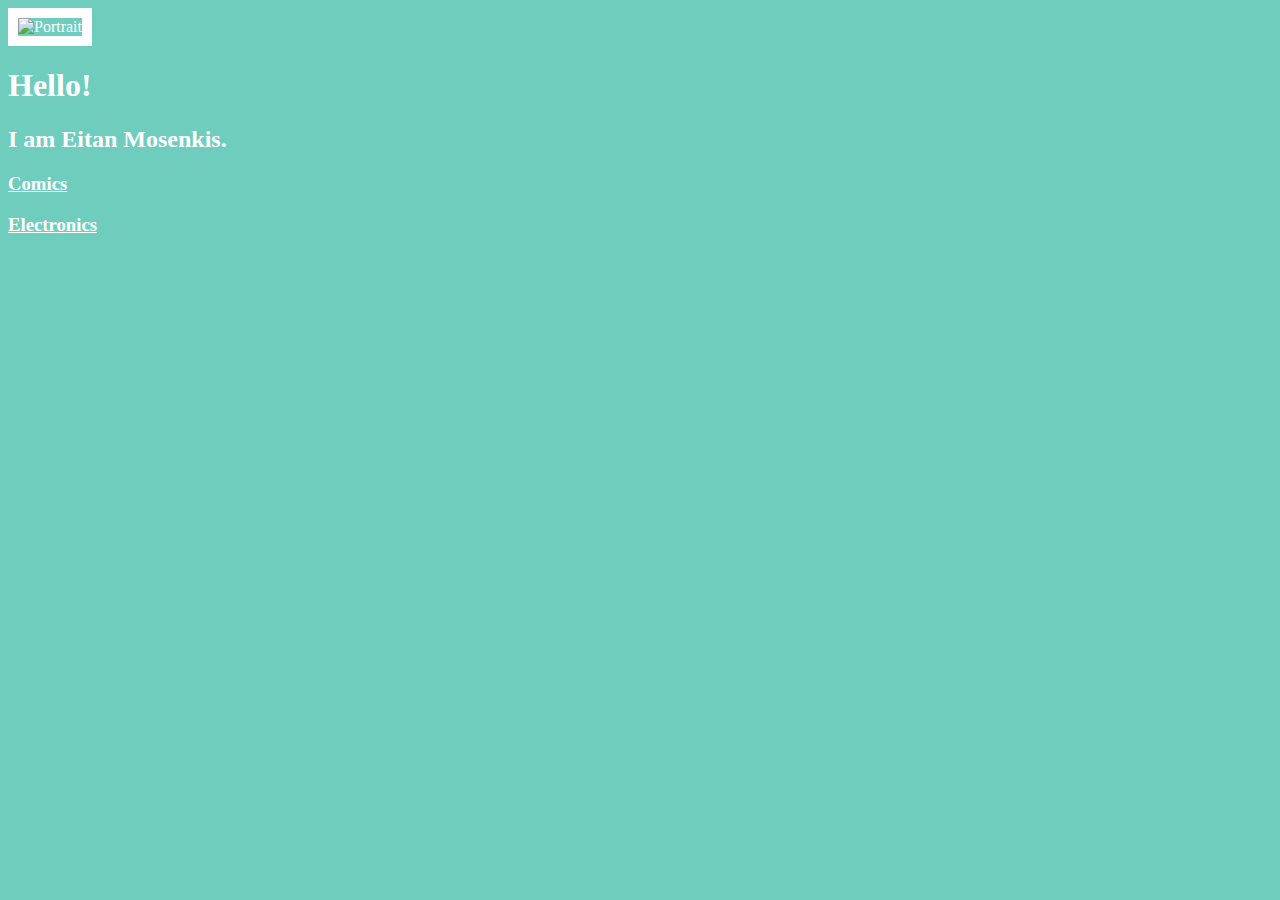
==== index.html @ 961c49ca "Deploy emosenkis/word-boutique to emosenkis/word-boutique:main" ====
<!DOCTYPE html>
<html>
    <head>
        <meta charset="UTF-8">
        <meta name="viewport" content="width=device-width, initial-scale=1.0">
    
        <title>Word Boutique</title>
    
        <link rel="stylesheet" href="https:&#x2F;&#x2F;word.boutique&#x2F;fonts.css">
        <link rel="stylesheet" href="https:&#x2F;&#x2F;word.boutique&#x2F;fontawesome&#x2F;css&#x2F;fontawesome.css">
        <link rel="stylesheet" href="https:&#x2F;&#x2F;word.boutique&#x2F;hallo.css">

        
            <style>
                body {
                    color: #FFF !important;
                    background-color: #6FCDBD !important;
                }

                a {
                    color: #FFF !important;
                }

                a:hover {
                    color: #333 !important;
                }


                img.portrait {
                    border: 10px solid #FFF !important;
                }
            </style>
        
    </head>
    <body>
        <main>
            <div class="column left">
                <img src="https:&#x2F;&#x2F;word.boutique&#x2F;images&#x2F;portrait.jpg" class="portrait" alt="Portrait" />
            </div>
            <div class="column right">
                <h1>Hello!</h1>
                <h2>I am Eitan Mosenkis.</h2>
                <p>
<h3 class="category"><a href="https:&#x2F;&#x2F;word.boutique&#x2F;categories&#x2F;comics&#x2F;">Comics</a></h3>
<h3 class="category"><a href="https:&#x2F;&#x2F;word.boutique&#x2F;categories&#x2F;electronics&#x2F;">Electronics</a></h3>
<link rel="stylesheet" href="https:&#x2F;&#x2F;word.boutique/style.css">
</p>
                
                
                    <div class="links">
                        
                            <a rel="me" href="mailto:eitan@mosenkis.net" title="E-Mail">
                                
                                    <span class="fas fa-envelope"></span>
                                
                            </a>
                        
                            <a rel="me" href="https:&#x2F;&#x2F;github.com&#x2F;emosenkis" title="GitHub">
                                
                                    <span class="fab fa-github"></span>
                                
                            </a>
                        
                            <a rel="me" href="https:&#x2F;&#x2F;www.linkedin.com&#x2F;in&#x2F;emosenkis&#x2F;" title="LinkedIn">
                                
                                    <span class="fab fa-linkedin"></span>
                                
                            </a>
                        
                    </div>
                
            </div>
        </main>
    </body>
</html>
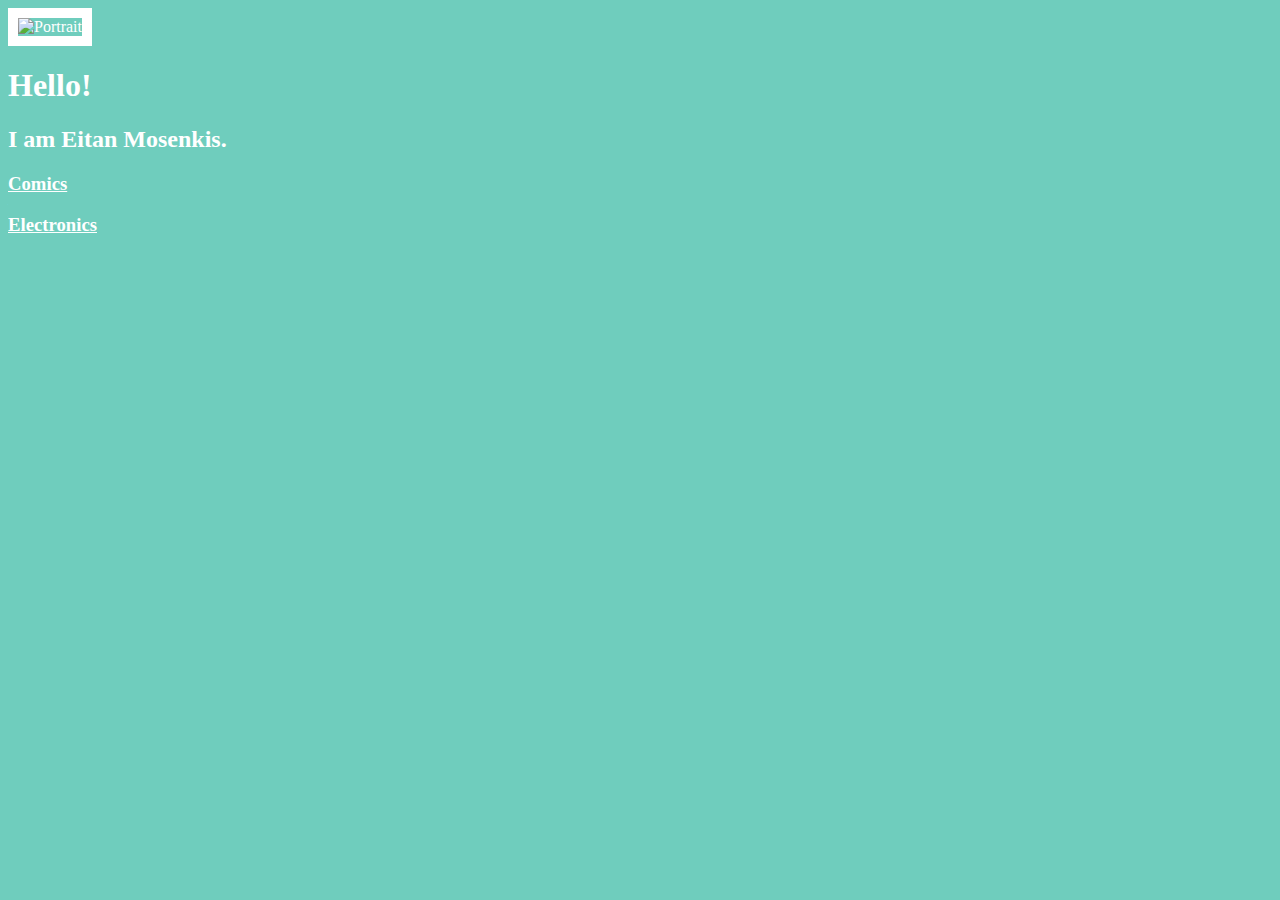
==== commit 21c66d75: "Deploy emosenkis/word-boutique to emosenkis/word-boutique:main" ====
--- a/index.html
+++ b/index.html
@@ -3,9 +3,9 @@
     <head>
         <meta charset="UTF-8">
         <meta name="viewport" content="width=device-width, initial-scale=1.0">
-    
+
         <title>Word Boutique</title>
-    
+
         <link rel="stylesheet" href="https:&#x2F;&#x2F;word.boutique&#x2F;fonts.css">
         <link rel="stylesheet" href="https:&#x2F;&#x2F;word.boutique&#x2F;fontawesome&#x2F;css&#x2F;fontawesome.css">
         <link rel="stylesheet" href="https:&#x2F;&#x2F;word.boutique&#x2F;hallo.css">
@@ -40,12 +40,14 @@
             <div class="column right">
                 <h1>Hello!</h1>
                 <h2>I am Eitan Mosenkis.</h2>
-                <p>
+                
+                    <p>
 <h3 class="category"><a href="https:&#x2F;&#x2F;word.boutique&#x2F;categories&#x2F;comics&#x2F;">Comics</a></h3>
 <h3 class="category"><a href="https:&#x2F;&#x2F;word.boutique&#x2F;categories&#x2F;electronics&#x2F;">Electronics</a></h3>
 <link rel="stylesheet" href="https:&#x2F;&#x2F;word.boutique/style.css">
 </p>
                 
+
                 
                     <div class="links">
                         
